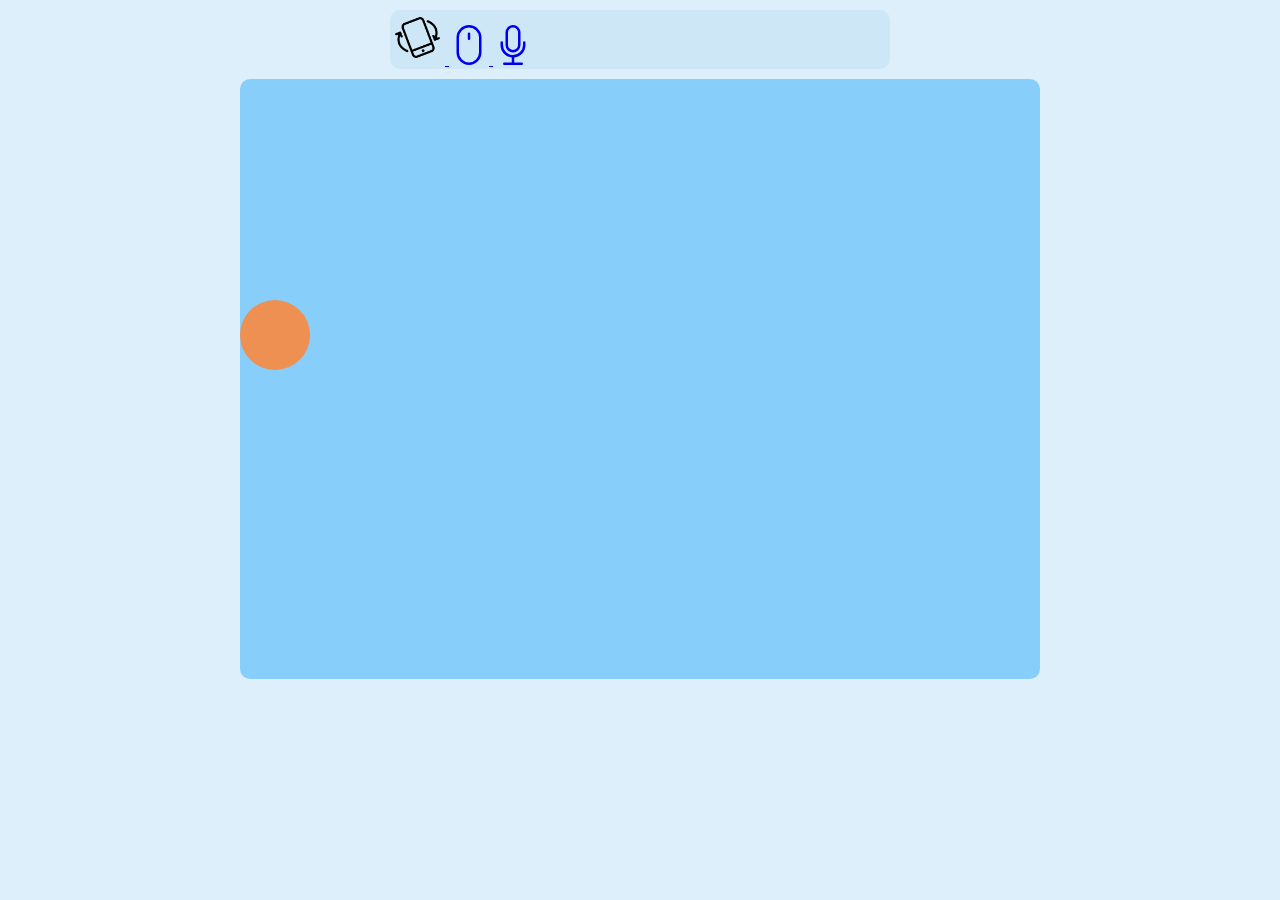
==== src/flappyBird.html @ 554c42db "changes" ====
<!DOCTYPE html>
<html>  
    <head>
        <link href="https://cdn.jsdelivr.net/npm/bootstrap@5.1.3/dist/css/bootstrap.min.css" rel="stylesheet" integrity="sha384-1BmE4kWBq78iYhFldvKuhfTAU6auU8tT94WrHftjDbrCEXSU1oBoqyl2QvZ6jIW3" crossorigin="anonymous">
        <title>Flappy Bird</title>
        <link rel="stylesheet" type="text/css" href="styles/flappyBird.css" />
    </head>
    <body>
        <nav class="navbar navbar-light navbar-styling">
            <div class="container">
              <a class="navbar-brand" href="flappyBird.html">
                <img src="images/tilt.png" alt="" width="55" height="55">
              </a>
              <a class="navbar-brand" href="index.html">
                <svg xmlns="http://www.w3.org/2000/svg" width="40" height="40" fill="currentColor" class="bi bi-mouse" viewBox="0 0 16 16">
                    <path d="M8 3a.5.5 0 0 1 .5.5v2a.5.5 0 0 1-1 0v-2A.5.5 0 0 1 8 3zm4 8a4 4 0 0 1-8 0V5a4 4 0 1 1 8 0v6zM8 0a5 5 0 0 0-5 5v6a5 5 0 0 0 10 0V5a5 5 0 0 0-5-5z"/>
                  </svg>
              </a>
              <a class="navbar-brand" href="index.html">
                <svg xmlns="http://www.w3.org/2000/svg" width="40" height="40" fill="currentColor" class="bi bi-mic" viewBox="0 0 16 16">
                    <path d="M3.5 6.5A.5.5 0 0 1 4 7v1a4 4 0 0 0 8 0V7a.5.5 0 0 1 1 0v1a5 5 0 0 1-4.5 4.975V15h3a.5.5 0 0 1 0 1h-7a.5.5 0 0 1 0-1h3v-2.025A5 5 0 0 1 3 8V7a.5.5 0 0 1 .5-.5z"/>
                    <path d="M10 8a2 2 0 1 1-4 0V3a2 2 0 1 1 4 0v5zM8 0a3 3 0 0 0-3 3v5a3 3 0 0 0 6 0V3a3 3 0 0 0-3-3z"/>
                  </svg>
              </a>
            </div>
        </nav>
      
        
        <div class="container-lg" id="game">
            <div class="pipe"></div>
            <div id="hole"></div>
            <div id="bird"></div>
        </div>
    </body>
    <script src="scripts/flappyBird.js"></script>
</html>
---- src/styles/flappyBird.css ----
* {
    padding: 0;
    margin: 0;
}

body {
    display: flex;
    flex-direction: column;
    height: 100%;
    width: 100%;
    align-items: center;
    justify-content: flex-start;
    background-color: rgb(221, 239, 250);
}

#game{ 
    height: 600px;
    width: 800px;
    background-color: lightskyblue;
    border-radius: 10px;
    margin-top: 10px;
    overflow: hidden;
}

.pipe{
    width: 100px;
    height: inherit;
    background-color: rgb(27, 187, 27);
    position: relative;
    left: 100%;
    animation: pipe 3s infinite linear;
}

@keyframes pipe {
    0%{left: 100%}
    100%{left: -50px}
}

#hole{
    width: 100px;
    height: 150px;
    background-color: lightskyblue;
    position: relative;
    left: 100%;
    top: -500px;
    animation: pipe 3s infinite linear;
}

#bird{
    background-color: rgb(238, 144, 82);
    background-size: 100%;
    width: 70px;
    height: 70px;
    position: absolute;
    top: 300px;
    border-radius: 50%;

}

.navbar-padding {
    padding-left: 10px;
}

.navbar-styling {
    background-color: rgb(205, 231, 247);
    border-radius: 10px;
    box-shadow: lightblue;
    margin-top: 10px;
    width: 500px;
}
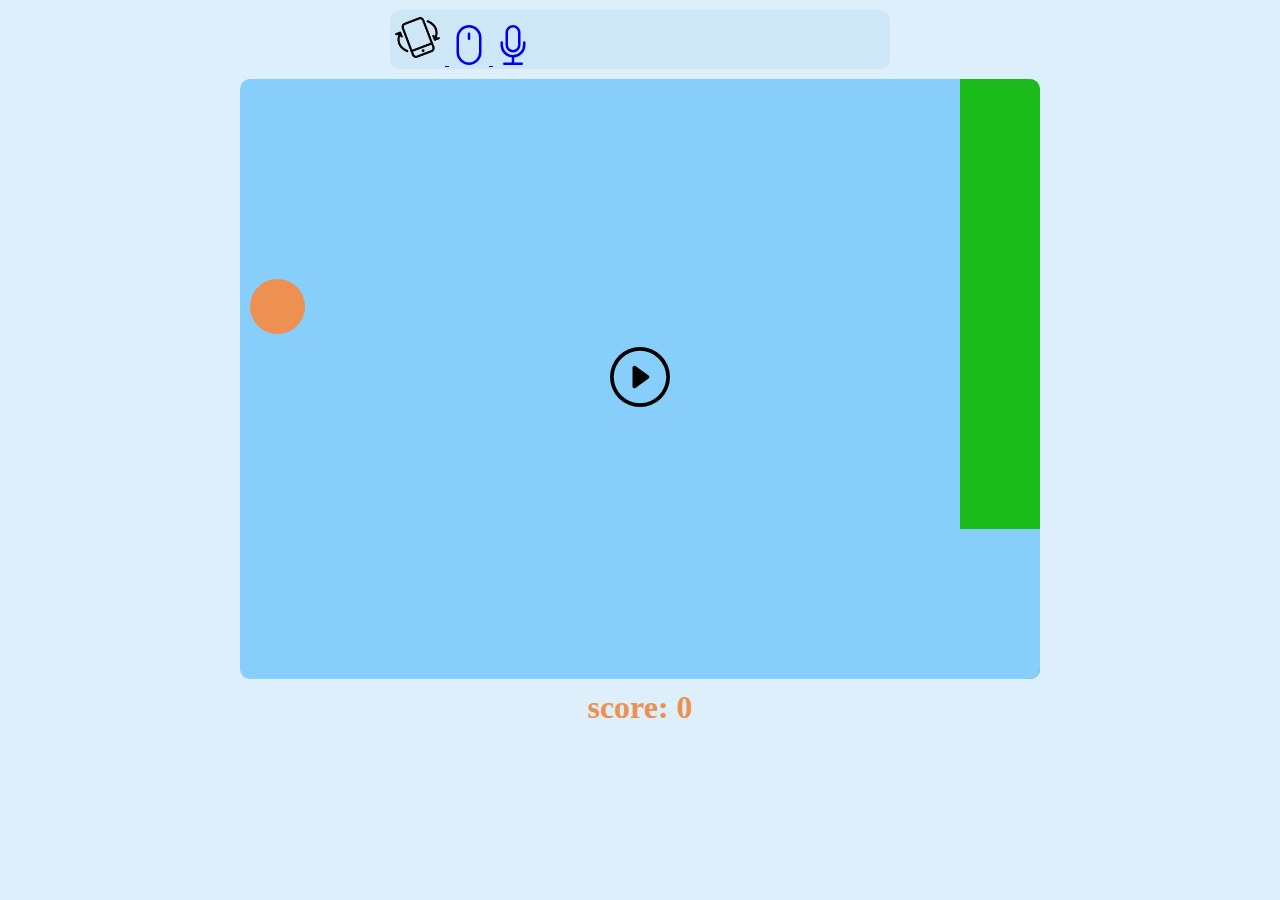
==== commit 71c06a38: "finalizing" ====
--- a/src/flappyBird.html
+++ b/src/flappyBird.html
@@ -8,15 +8,15 @@
     <body>
         <nav class="navbar navbar-light navbar-styling">
             <div class="container">
-              <a class="navbar-brand" href="flappyBird.html">
+              <a class="navbar-brand" href="#" id="tilt">
                 <img src="images/tilt.png" alt="" width="55" height="55">
               </a>
-              <a class="navbar-brand" href="index.html">
+              <a class="navbar-brand" href="flappyBird.html">
                 <svg xmlns="http://www.w3.org/2000/svg" width="40" height="40" fill="currentColor" class="bi bi-mouse" viewBox="0 0 16 16">
                     <path d="M8 3a.5.5 0 0 1 .5.5v2a.5.5 0 0 1-1 0v-2A.5.5 0 0 1 8 3zm4 8a4 4 0 0 1-8 0V5a4 4 0 1 1 8 0v6zM8 0a5 5 0 0 0-5 5v6a5 5 0 0 0 10 0V5a5 5 0 0 0-5-5z"/>
                   </svg>
               </a>
-              <a class="navbar-brand" href="index.html">
+              <a class="navbar-brand" href="#" id="blow">
                 <svg xmlns="http://www.w3.org/2000/svg" width="40" height="40" fill="currentColor" class="bi bi-mic" viewBox="0 0 16 16">
                     <path d="M3.5 6.5A.5.5 0 0 1 4 7v1a4 4 0 0 0 8 0V7a.5.5 0 0 1 1 0v1a5 5 0 0 1-4.5 4.975V15h3a.5.5 0 0 1 0 1h-7a.5.5 0 0 1 0-1h3v-2.025A5 5 0 0 1 3 8V7a.5.5 0 0 1 .5-.5z"/>
                     <path d="M10 8a2 2 0 1 1-4 0V3a2 2 0 1 1 4 0v5zM8 0a3 3 0 0 0-3 3v5a3 3 0 0 0 6 0V3a3 3 0 0 0-3-3z"/>
@@ -24,13 +24,18 @@
               </a>
             </div>
         </nav>
-      
         
-        <div class="container-lg" id="game">
-            <div class="pipe"></div>
+       
+          <div class="container-lg" id="game">
+            <div id="play_button" class="btn play"><svg id="play" xmlns="http://www.w3.org/2000/svg" width="60" height="60" fill="currentColor" class="bi bi-play-circle" viewBox="0 0 16 16">
+              <path d="M8 15A7 7 0 1 1 8 1a7 7 0 0 1 0 14zm0 1A8 8 0 1 0 8 0a8 8 0 0 0 0 16z"/>
+              <path d="M6.271 5.055a.5.5 0 0 1 .52.038l3.5 2.5a.5.5 0 0 1 0 .814l-3.5 2.5A.5.5 0 0 1 6 10.5v-5a.5.5 0 0 1 .271-.445z"/>
+            </svg></div>
+            <div id="pipe"></div>
             <div id="hole"></div>
             <div id="bird"></div>
-        </div>
+          </div>
+          <b id="score">score: 0</b>
     </body>
     <script src="scripts/flappyBird.js"></script>
 </html>--- a/src/styles/flappyBird.css
+++ b/src/styles/flappyBird.css
@@ -20,42 +20,44 @@
     border-radius: 10px;
     margin-top: 10px;
     overflow: hidden;
+    z-index: 1;
+    position: relative;
 }
 
-.pipe{
+#pipe{
     width: 100px;
     height: inherit;
     background-color: rgb(27, 187, 27);
-    position: relative;
-    left: 100%;
-    animation: pipe 3s infinite linear;
+    position: absolute;
+    left: 90%;
 }
 
 @keyframes pipe {
     0%{left: 100%}
-    100%{left: -50px}
+    100%{left: -100px}
 }
 
 #hole{
     width: 100px;
-    height: 150px;
+    height: 170px;
     background-color: lightskyblue;
-    position: relative;
-    left: 100%;
-    top: -500px;
-    animation: pipe 3s infinite linear;
+    position: absolute;
+    left: 90%;
+    top: 450px;
 }
 
 #bird{
     background-color: rgb(238, 144, 82);
     background-size: 100%;
-    width: 70px;
-    height: 70px;
+    width: 55px;
+    height: 55px;
     position: absolute;
-    top: 300px;
+    top: 200px;
+    left: 10px;
     border-radius: 50%;
 
 }
+
 
 .navbar-padding {
     padding-left: 10px;
@@ -67,4 +69,79 @@
     box-shadow: lightblue;
     margin-top: 10px;
     width: 500px;
-}+}
+
+.play {
+    position: absolute;
+    top: 50%;  
+    left: 50%; 
+    transform: translate(-50%, -50%);
+    z-index: 2;
+}
+
+#score {
+    margin-top: 10px;
+    font-size: xx-large;
+    color: rgb(238, 144, 82);
+    z-index: 3;
+}
+
+@media (max-width: 1000px) {
+    #game{ 
+        height: 1400px;
+        width: 800px;
+        margin-top: 100px;
+ 
+    }
+
+    .navbar-styling {
+        margin-top: 50px;
+        width: 600px;
+        height: 120px;
+    }
+
+    #score {
+        margin-top: 70px;
+        font-size: 500%;
+    }
+
+    svg {
+        width: 70px;
+        height: 70px;
+    }
+
+    img {
+        width: 100px;
+        height: 100px;
+    }
+
+    #play {
+        width: 100px;
+        height: 100px;
+    }
+
+    #bird {
+        width: 100px;
+        height: 100px;
+    }
+
+    #hole {
+        height: 300px;
+        width: 150px;
+    }
+
+    #pipe {
+        width: 150px;
+    }
+
+
+}
+
+@media (orientation: landscape) {
+
+}
+
+@media (orientation: portrait) {
+
+}
+
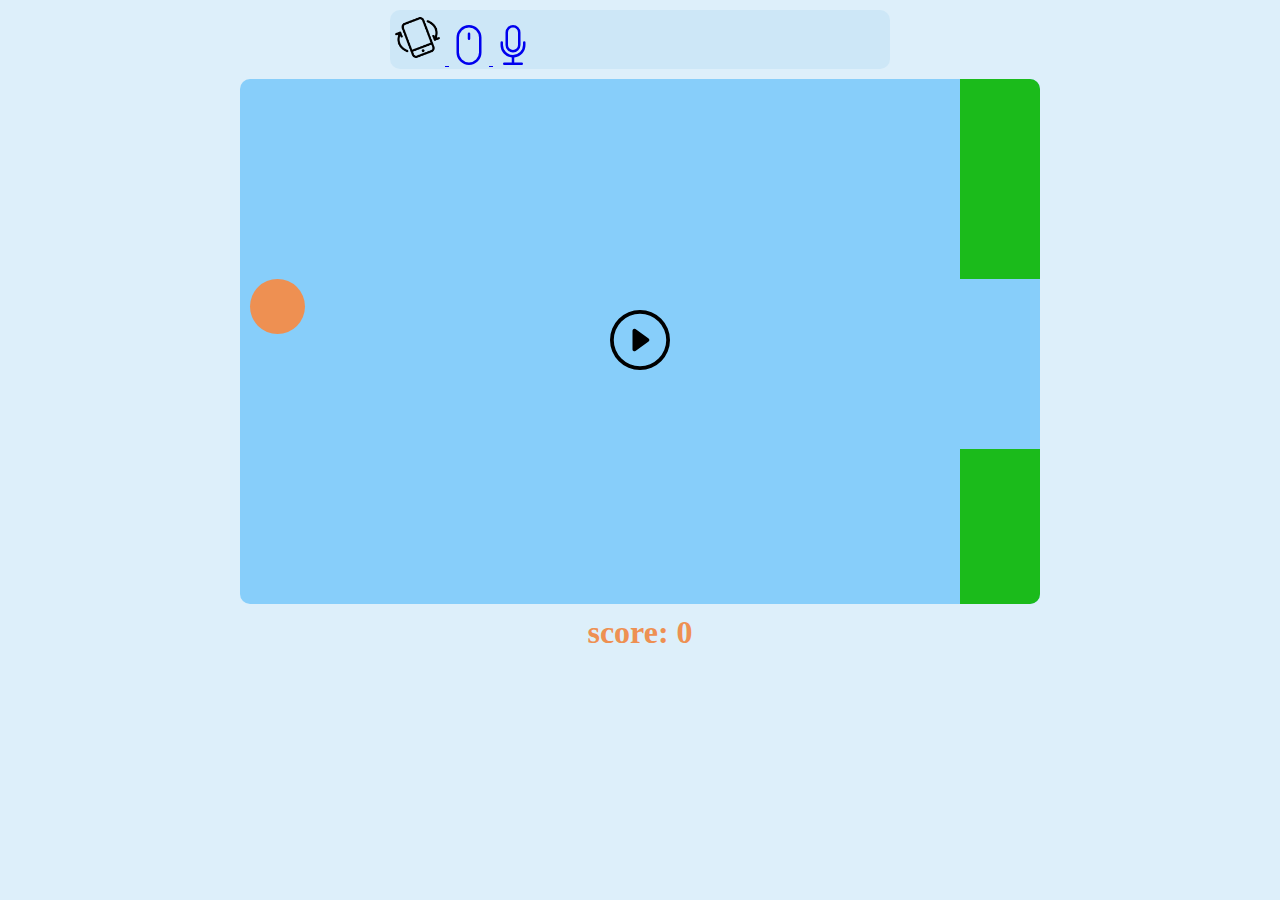
==== commit 8842096a: "fixes" ====
--- a/src/flappyBird.html
+++ b/src/flappyBird.html
@@ -27,7 +27,7 @@
         
        
           <div class="container-lg" id="game">
-            <div id="play_button" class="btn play"><svg id="play" xmlns="http://www.w3.org/2000/svg" width="60" height="60" fill="currentColor" class="bi bi-play-circle" viewBox="0 0 16 16">
+            <div id="play_button" class="btn play" onclick="startGame()"><svg id="play" xmlns="http://www.w3.org/2000/svg" width="60" height="60" fill="currentColor" class="bi bi-play-circle" viewBox="0 0 16 16">
               <path d="M8 15A7 7 0 1 1 8 1a7 7 0 0 1 0 14zm0 1A8 8 0 1 0 8 0a8 8 0 0 0 0 16z"/>
               <path d="M6.271 5.055a.5.5 0 0 1 .52.038l3.5 2.5a.5.5 0 0 1 0 .814l-3.5 2.5A.5.5 0 0 1 6 10.5v-5a.5.5 0 0 1 .271-.445z"/>
             </svg></div>
--- a/src/styles/flappyBird.css
+++ b/src/styles/flappyBird.css
@@ -14,7 +14,7 @@
 }
 
 #game{ 
-    height: 600px;
+    height: 525px;
     width: 800px;
     background-color: lightskyblue;
     border-radius: 10px;
@@ -43,7 +43,7 @@
     background-color: lightskyblue;
     position: absolute;
     left: 90%;
-    top: 450px;
+    top: 200px;
 }
 
 #bird{
@@ -56,11 +56,6 @@
     left: 10px;
     border-radius: 50%;
 
-}
-
-
-.navbar-padding {
-    padding-left: 10px;
 }
 
 .navbar-styling {
@@ -88,7 +83,7 @@
 
 @media (max-width: 1000px) {
     #game{ 
-        height: 1400px;
+        height: 1200px;
         width: 800px;
         margin-top: 100px;
  
@@ -101,7 +96,7 @@
     }
 
     #score {
-        margin-top: 70px;
+        margin-top: 60px;
         font-size: 500%;
     }
 
@@ -137,11 +132,5 @@
 
 }
 
-@media (orientation: landscape) {
 
-}
 
-@media (orientation: portrait) {
-
-}
-
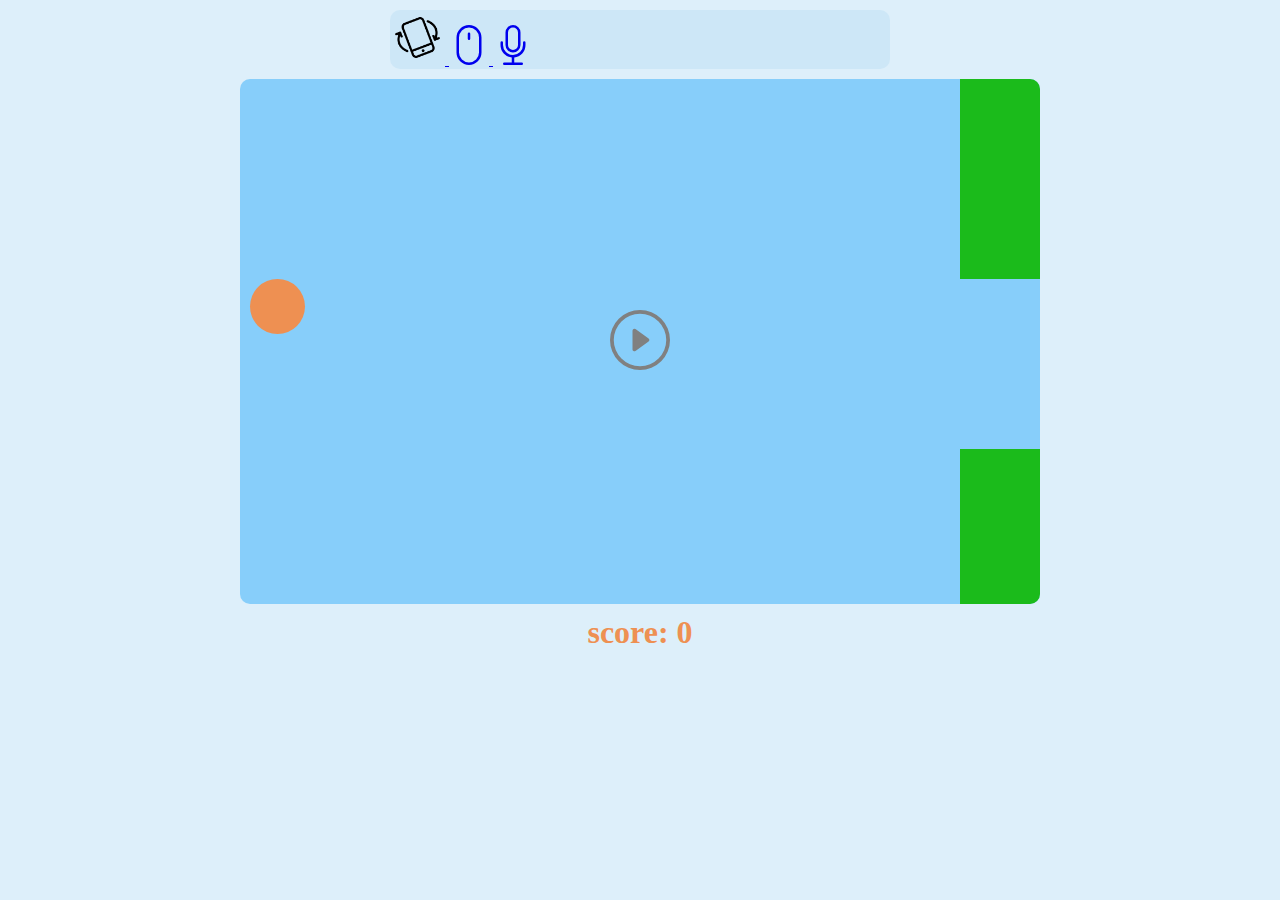
==== commit 6ffa7272: "lksdjflis" ====
--- a/src/flappyBird.html
+++ b/src/flappyBird.html
@@ -11,7 +11,7 @@
               <a class="navbar-brand" href="#" id="tilt">
                 <img src="images/tilt.png" alt="" width="55" height="55">
               </a>
-              <a class="navbar-brand" href="flappyBird.html">
+              <a class="navbar-brand" href="#" id="click">
                 <svg xmlns="http://www.w3.org/2000/svg" width="40" height="40" fill="currentColor" class="bi bi-mouse" viewBox="0 0 16 16">
                     <path d="M8 3a.5.5 0 0 1 .5.5v2a.5.5 0 0 1-1 0v-2A.5.5 0 0 1 8 3zm4 8a4 4 0 0 1-8 0V5a4 4 0 1 1 8 0v6zM8 0a5 5 0 0 0-5 5v6a5 5 0 0 0 10 0V5a5 5 0 0 0-5-5z"/>
                   </svg>
--- a/src/styles/flappyBird.css
+++ b/src/styles/flappyBird.css
@@ -74,6 +74,20 @@
     z-index: 2;
 }
 
+.play-not-allowed {
+    color: gray;
+    cursor:default;
+}
+
+.play-allowed {
+    color: black;
+    cursor: pointer;
+}
+
+.play-not-allowed:hover {
+    color: gray;
+}
+
 #score {
     margin-top: 10px;
     font-size: xx-large;
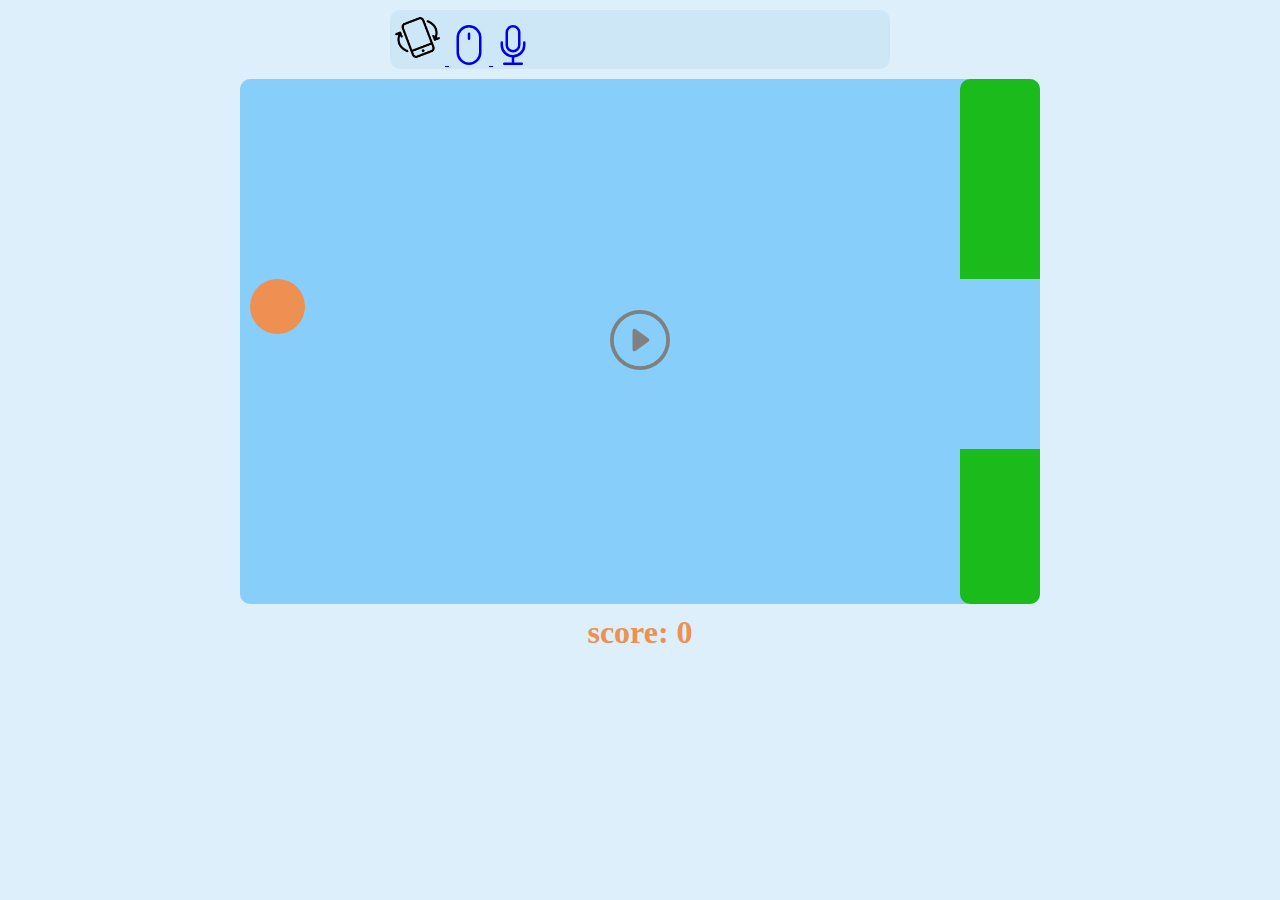
==== commit d483128d: "gfh" ====
--- a/src/flappyBird.html
+++ b/src/flappyBird.html
@@ -1,6 +1,7 @@
 <!DOCTYPE html>
 <html>  
     <head>
+        <meta name="viewport" content="width=device-width, initial-scale=1.0"/>
         <link href="https://cdn.jsdelivr.net/npm/bootstrap@5.1.3/dist/css/bootstrap.min.css" rel="stylesheet" integrity="sha384-1BmE4kWBq78iYhFldvKuhfTAU6auU8tT94WrHftjDbrCEXSU1oBoqyl2QvZ6jIW3" crossorigin="anonymous">
         <title>Flappy Bird</title>
         <link rel="stylesheet" type="text/css" href="styles/flappyBird.css" />
--- a/src/styles/flappyBird.css
+++ b/src/styles/flappyBird.css
@@ -27,6 +27,7 @@
 #pipe{
     width: 100px;
     height: inherit;
+    border-radius: 10px;
     background-color: rgb(27, 187, 27);
     position: absolute;
     left: 90%;
@@ -95,6 +96,7 @@
     z-index: 3;
 }
 
+
 @media (max-width: 1000px) {
     #game{ 
         height: 1200px;
@@ -135,16 +137,15 @@
     }
 
     #hole {
-        height: 300px;
+        height: 400px;
         width: 150px;
     }
 
     #pipe {
         width: 150px;
     }
-
-
 }
 
 
 
+
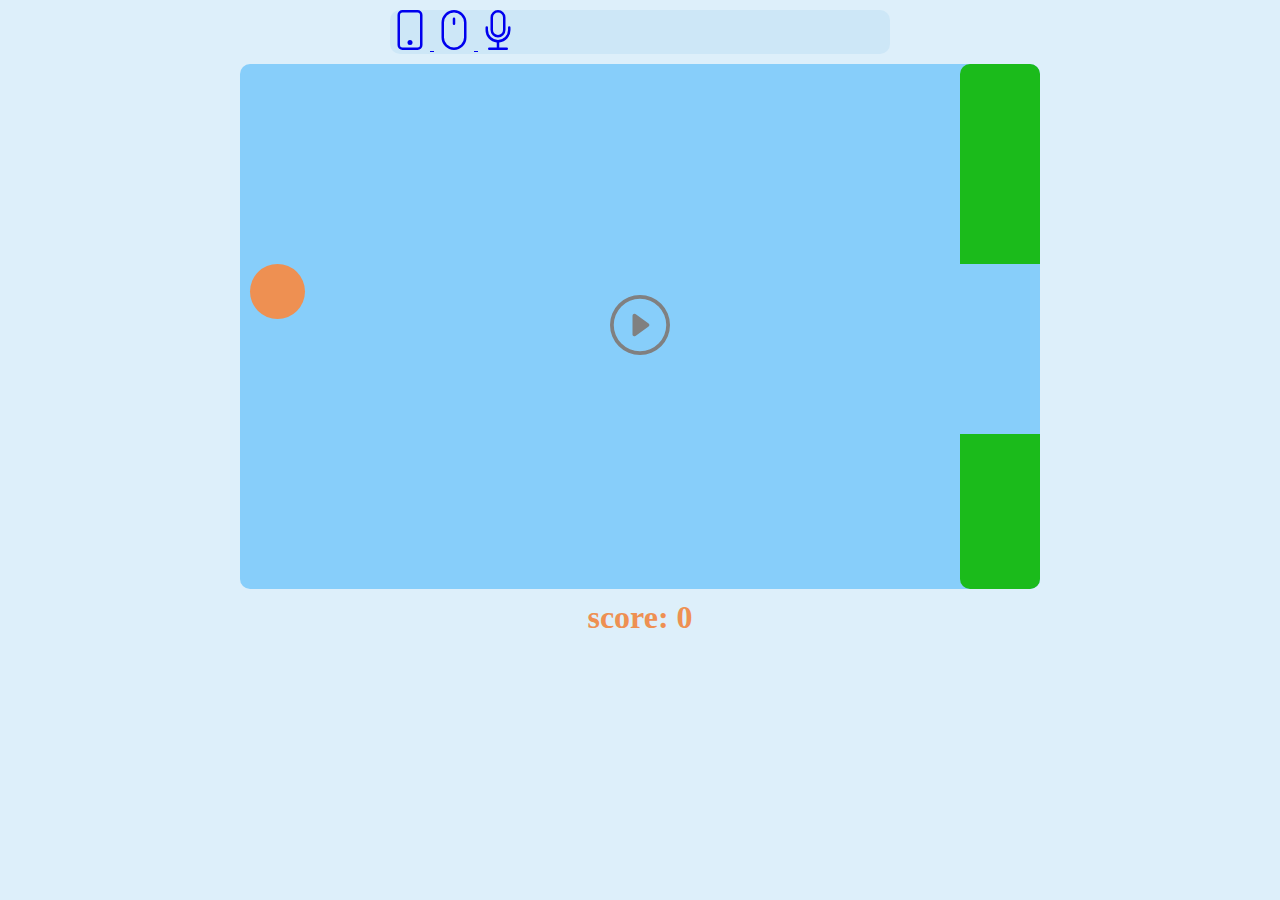
==== commit d709d319: "SDF" ====
--- a/src/flappyBird.html
+++ b/src/flappyBird.html
@@ -10,7 +10,10 @@
         <nav class="navbar navbar-light navbar-styling">
             <div class="container">
               <a class="navbar-brand" href="#" id="tilt">
-                <img src="images/tilt.png" alt="" width="55" height="55">
+                <svg xmlns="http://www.w3.org/2000/svg" width="40" height="40" fill="currentColor" class="bi bi-phone" viewBox="0 0 16 16">
+                  <path d="M11 1a1 1 0 0 1 1 1v12a1 1 0 0 1-1 1H5a1 1 0 0 1-1-1V2a1 1 0 0 1 1-1h6zM5 0a2 2 0 0 0-2 2v12a2 2 0 0 0 2 2h6a2 2 0 0 0 2-2V2a2 2 0 0 0-2-2H5z"/>
+                  <path d="M8 14a1 1 0 1 0 0-2 1 1 0 0 0 0 2z"/>
+                </svg>
               </a>
               <a class="navbar-brand" href="#" id="click">
                 <svg xmlns="http://www.w3.org/2000/svg" width="40" height="40" fill="currentColor" class="bi bi-mouse" viewBox="0 0 16 16">
--- a/src/styles/flappyBird.css
+++ b/src/styles/flappyBird.css
@@ -75,10 +75,15 @@
     z-index: 2;
 }
 
+#click:hover, #blow:hover, #tilt:hover{
+    color:rgb(109, 193, 245);
+}
+
 .play-not-allowed {
     color: gray;
     cursor:default;
 }
+
 
 .play-allowed {
     color: black;
